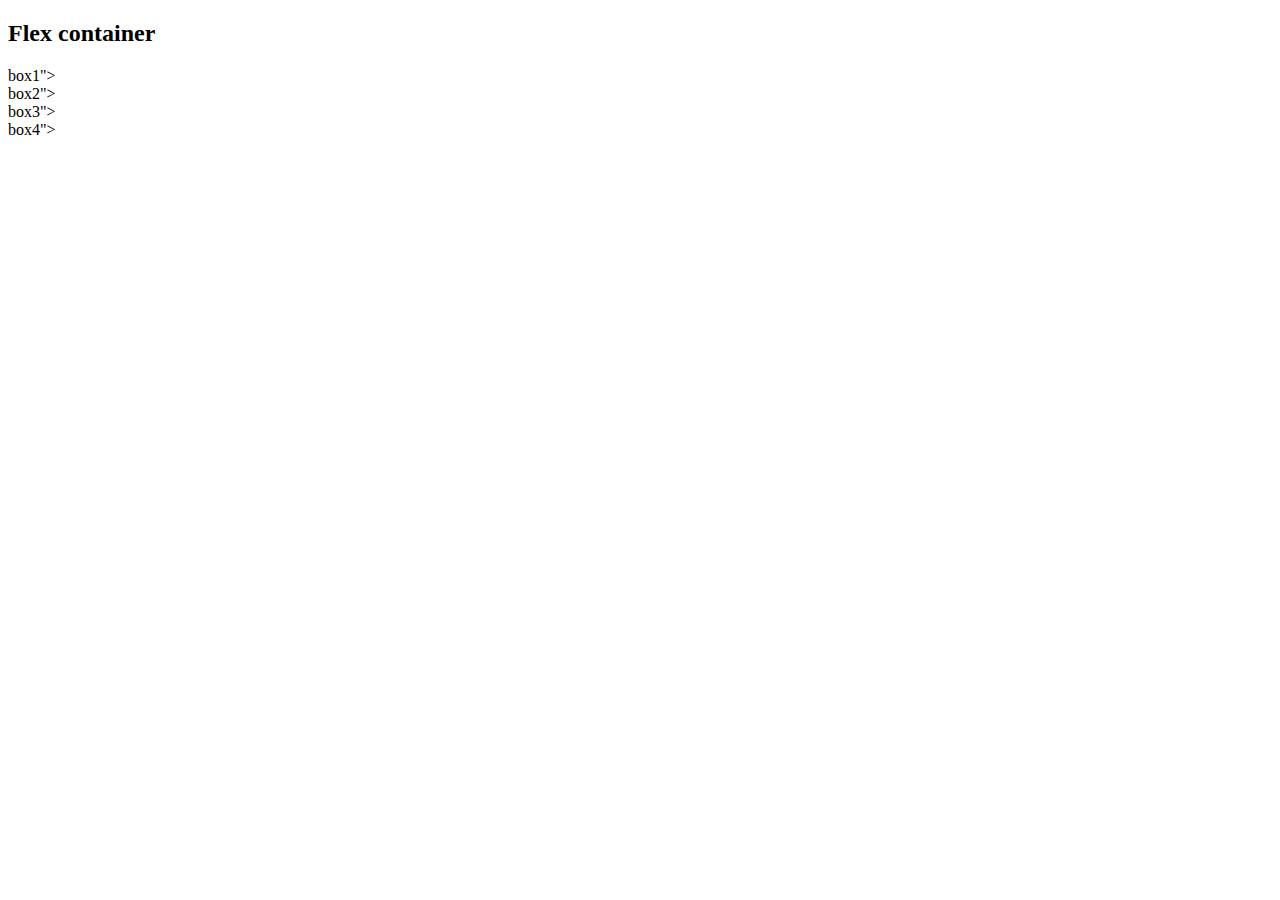
==== indexFlex.html @ 3aef0933 "exemle 1 setup :)" ====
<!DOCTYPE html>
<html lang="en">
<head>
    <meta charset="UTF-8">
    <meta name="viewport" content="width=device-width, initial-scale=1.0">
    <title>Document</title>
</head>
<body>
    <h2>Flex container</h2>
    <div class="container"
    <section class="box1">box1"></section>
    <section class="box2">box2"></section>
    <section class="box3">box3"></section>
    <section class="box4">box4"></section>



       


    </div>

</body>
</html>
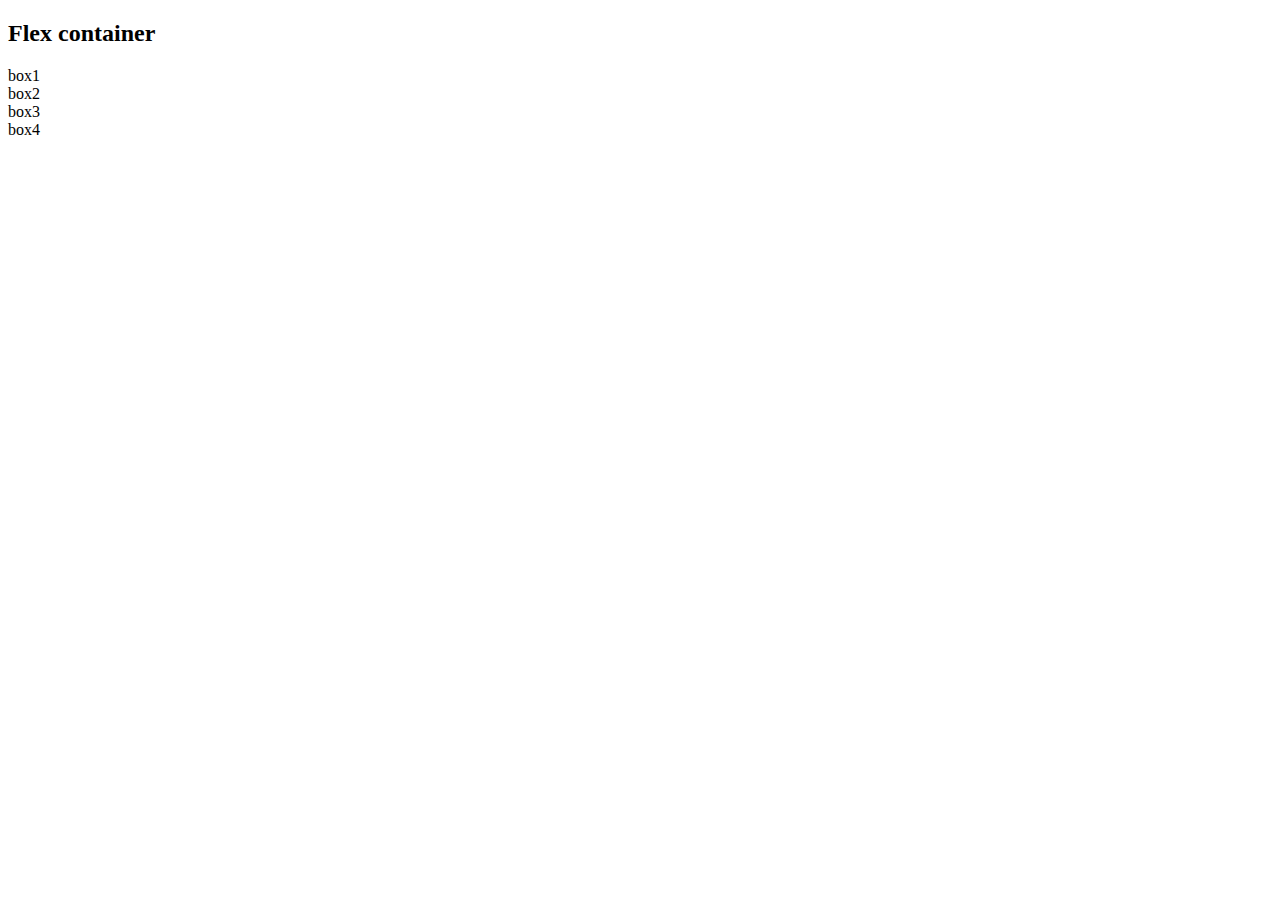
==== commit 46fa0bf1: "exempel 3 done" ====
--- a/indexFlex.html
+++ b/indexFlex.html
@@ -4,21 +4,16 @@
     <meta charset="UTF-8">
     <meta name="viewport" content="width=device-width, initial-scale=1.0">
     <title>Document</title>
+    <link rel="stylesheet" href="css/FlexStyle.css">
 </head>
 <body>
-    <h2>Flex container</h2>
-    <div class="container"
-    <section class="box1">box1"></section>
-    <section class="box2">box2"></section>
-    <section class="box3">box3"></section>
-    <section class="box4">box4"></section>
-
-
-
-       
-
-
-    </div>
+    <h2 >Flex container</h2>
+    <div class="container flex-container">
+        <section class="box1">box1</section>
+        <section class="box2">box2</section>
+        <section class="box3">box3</section>
+        <section class="box4">box4</section>
+      </div>
 
 </body>
 </html>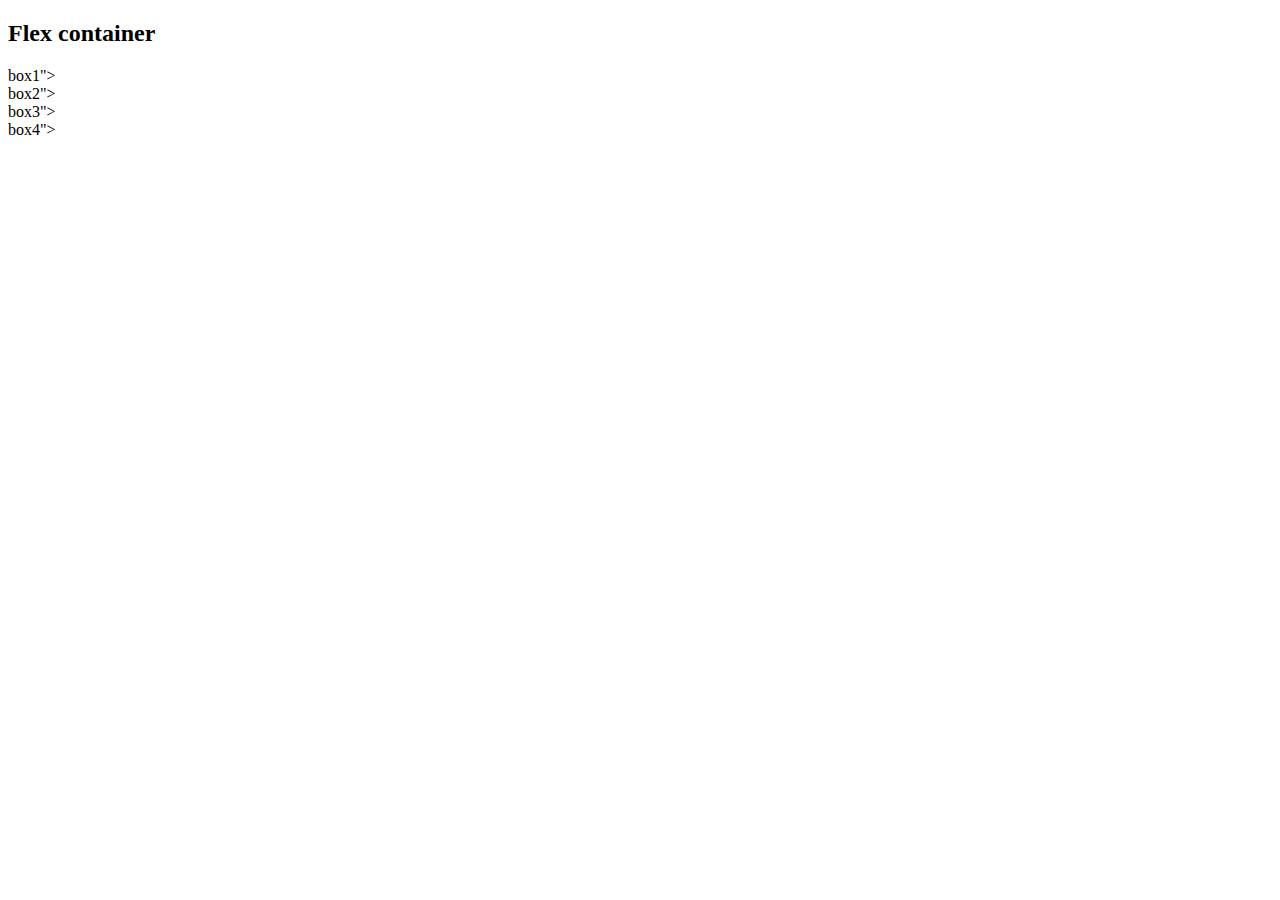
==== commit 8a1ef731: "Merge branch 'exempel-2'" ====
--- a/indexFlex.html
+++ b/indexFlex.html
@@ -4,16 +4,21 @@
     <meta charset="UTF-8">
     <meta name="viewport" content="width=device-width, initial-scale=1.0">
     <title>Document</title>
-    <link rel="stylesheet" href="css/FlexStyle.css">
 </head>
 <body>
-    <h2 >Flex container</h2>
-    <div class="container flex-container">
-        <section class="box1">box1</section>
-        <section class="box2">box2</section>
-        <section class="box3">box3</section>
-        <section class="box4">box4</section>
-      </div>
+    <h2>Flex container</h2>
+    <div class="container"
+    <section class="box1">box1"></section>
+    <section class="box2">box2"></section>
+    <section class="box3">box3"></section>
+    <section class="box4">box4"></section>
+
+
+
+       
+
+
+    </div>
 
 </body>
 </html>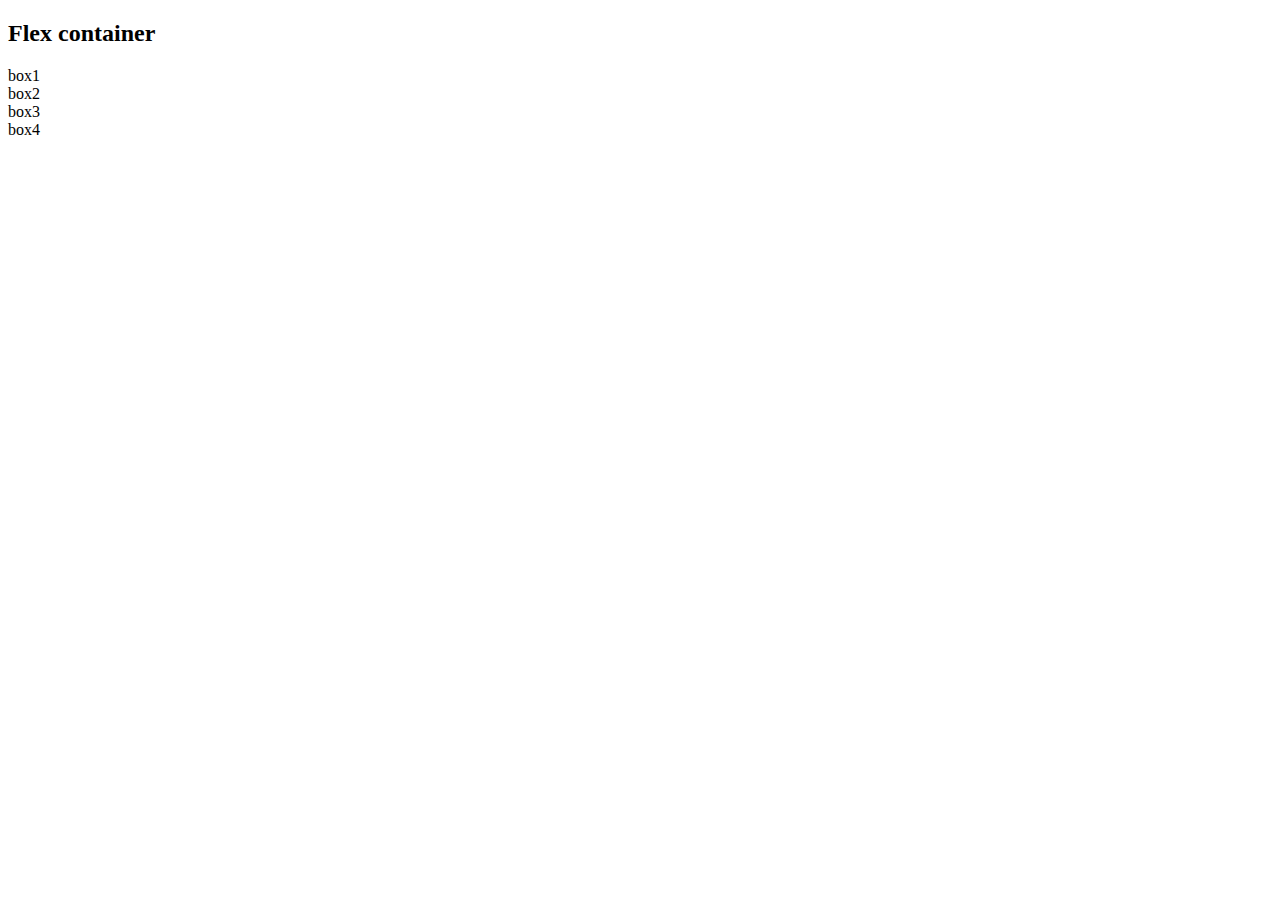
==== commit d3999c92: "Merge branch 'Flex-container'" ====
--- a/indexFlex.html
+++ b/indexFlex.html
@@ -4,21 +4,16 @@
     <meta charset="UTF-8">
     <meta name="viewport" content="width=device-width, initial-scale=1.0">
     <title>Document</title>
+    <link rel="stylesheet" href="css/FlexStyle.css">
 </head>
 <body>
-    <h2>Flex container</h2>
-    <div class="container"
-    <section class="box1">box1"></section>
-    <section class="box2">box2"></section>
-    <section class="box3">box3"></section>
-    <section class="box4">box4"></section>
-
-
-
-       
-
-
-    </div>
+    <h2 >Flex container</h2>
+    <div class="container flex-container">
+        <section class="box1">box1</section>
+        <section class="box2">box2</section>
+        <section class="box3">box3</section>
+        <section class="box4">box4</section>
+      </div>
 
 </body>
 </html>